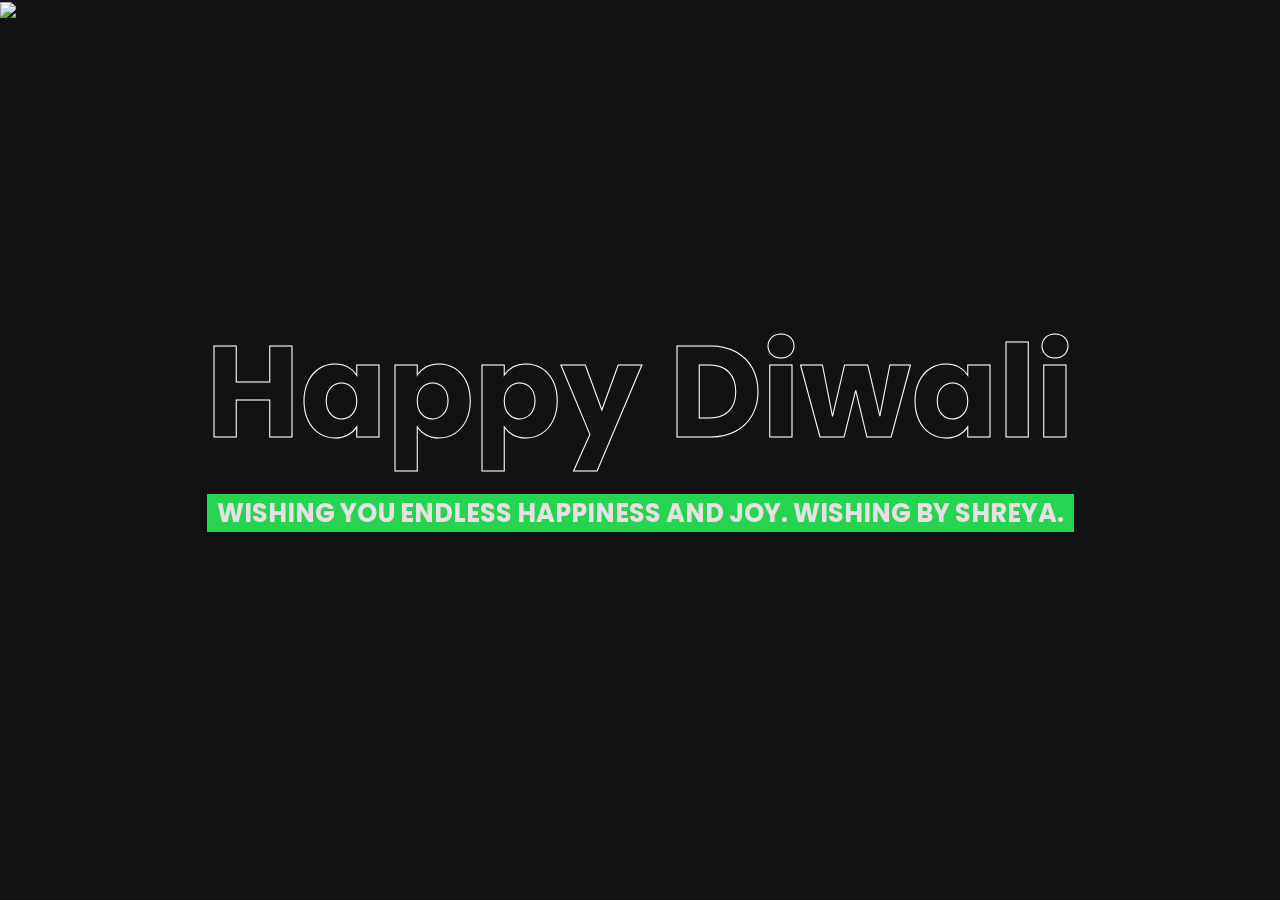
==== index.html @ 59536352 "Diwali post" ====
<!DOCTYPE html>
<html lang="en">
<head>
    <meta charset="UTF-8">
    <meta name="viewport" content="width=device-width, initial-scale=1.0">
    <title>Shreya Ghorui</title>
    <link rel="stylesheet" href="style.css">

</head>
<body>
    
	<section class="fireworks" id="sec1">
	<section class="content" id="sec2">
		<h2>
			Happy Diwali
			<span>WISHING YOU ENDLESS HAPPINESS AND JOY.
				Wishing by shreya.</span>
		</h2>
	</section>
	
	<section class="content" id="sec5">
		<h2>
			<span class="name">SHREYA</span> GHORUI
		</h2>
	</section>
</section>
	
	<script src="https://ajax.googleapis.com/ajax/libs/jquery/2.1.3/jquery.min.js"></script>
	<script type="text/javascript" src="jquery.fireworks.js"></script>
	<script type="text/javascript">
		$('.fireworks').fireworks({ 
		  sound: true, // sound effect
		  opacity: 0.9, 
		  width: '100%', 
		  height: '100%' 
		});
	</script>
	<!-- <img src="/https://up.yimg.com/ib/th?id=OIP.yhVC-xC0hzExg7S6-OLsCAHaHa&pid=Api&rs=1&c=1&qlt=95&w=120&h=120"> -->
	<img src="https://png.pngtree.com/back_origin_pic/04/27/28/fa370ac82fed293d9ba6380347a5c1cc.jpg">


</body>
</html>
---- style.css ----
@import url('https://fonts.googleapis.com/css?family=Poppins:300,400,500,600,700,800,900&display=swap');
*
{
	margin: 0;
	padding: 0;
	font-family: 'Poppins', sans-serif;
	scroll-behavior: smooth;
}
body
{
	background:#121113;
}
section
{
	position: relative;
	width: 100%;
	height: 100vh;
}
.fireworks 
{
	position: fixed;
}
.name {
	font-size: 2em;
	font-weight: bold;
	color: #f0d054;
}
section.content
{
	z-index: 1;
	color: #ffffff;
	display: flex;
	justify-content: center;
	align-items: center;
	text-align: center;
}
section:nth-child(2).content
{
	padding-top: 100vh;
}
section.content h2
{
	-webkit-text-stroke: 1px #ffffff;
	color: transparent;
	font-size: 8em;
	line-height: 0.9em;
}
section.content h2 c
{
	color: #da1717;
	-webkit-text-stroke: 0 #fff;
}
section.content h2 span
{
	position: relative;
	background: #27d452;
	font-size: 0.2em;
	display: inline-block;
	color: #e9e1e1;
	padding: 0 10px;
	top: -30px;
	text-transform: uppercase;
	font-weight: 700;
	line-height: 1.5em;
	-webkit-text-stroke: 0px #fff;
}
::-webkit-scrollbar
{
	width: 0;
}
section.content img
{
	max-width: 300px;
    opacity: 0.5;
    mix-blend-mode: overlay;
}
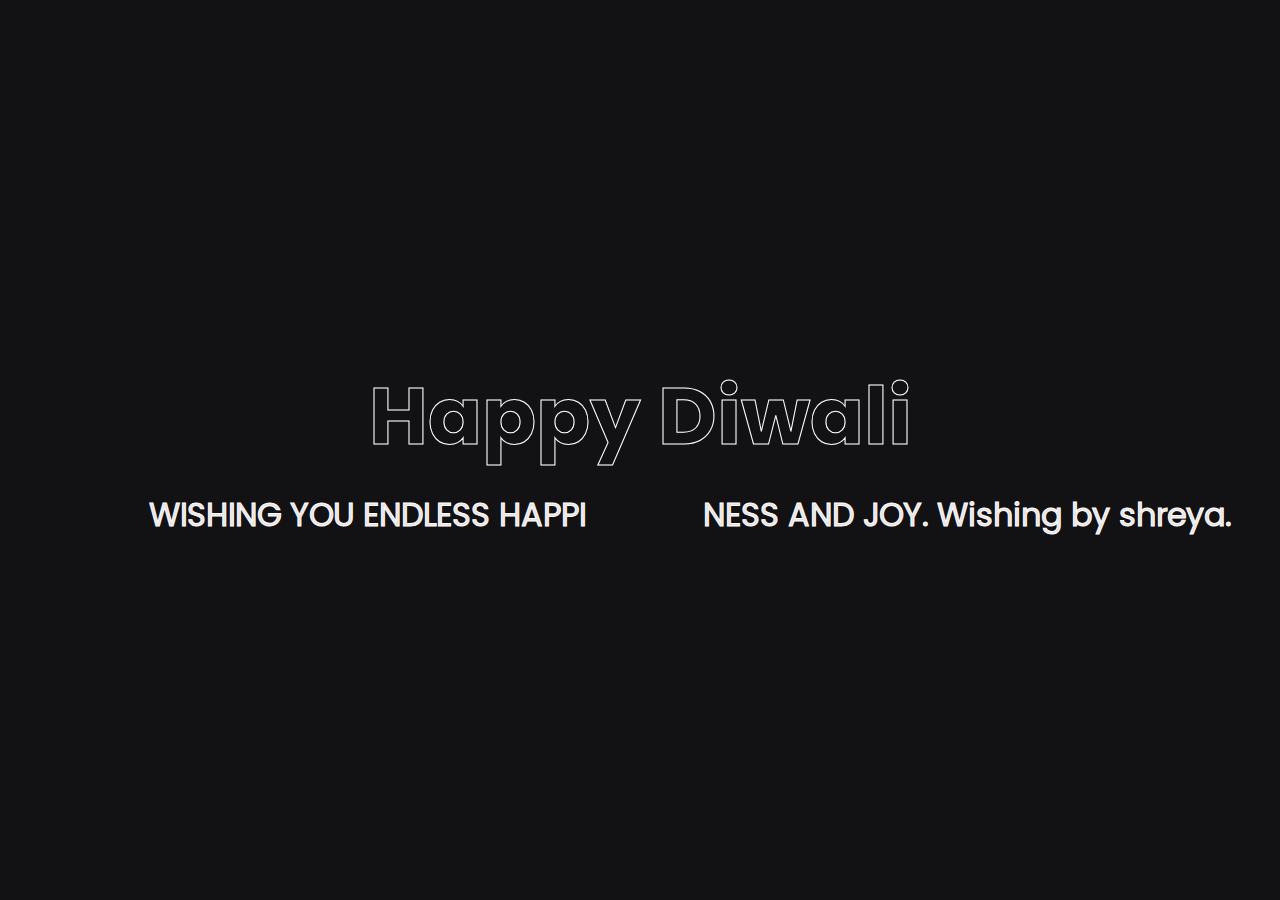
==== commit 884db994: "Diwali Post" ====
--- a/index.html
+++ b/index.html
@@ -1,4 +1,4 @@
-<!DOCTYPE html>
+<!DOCTYPE html> 
 <html lang="en">
 <head>
     <meta charset="UTF-8">
@@ -13,14 +13,10 @@
 	<section class="content" id="sec2">
 		<h2>
 			Happy Diwali
-			<span>WISHING YOU ENDLESS HAPPINESS AND JOY.
+            <section class="aa">
+			<span>        &nbsp &nbsp &nbsp &nbsp &nbsp &nbspWISHING YOU ENDLESS HAPPI &nbsp &nbsp &nbsp &nbsp &nbsp &nbsp NESS AND JOY.
 				Wishing by shreya.</span>
-		</h2>
-	</section>
-	
-	<section class="content" id="sec5">
-		<h2>
-			<span class="name">SHREYA</span> GHORUI
+            </section>
 		</h2>
 	</section>
 </section>
@@ -29,15 +25,11 @@
 	<script type="text/javascript" src="jquery.fireworks.js"></script>
 	<script type="text/javascript">
 		$('.fireworks').fireworks({ 
-		  sound: true, // sound effect
+		  sound: true, 
 		  opacity: 0.9, 
 		  width: '100%', 
 		  height: '100%' 
 		});
 	</script>
-	<!-- <img src="/https://up.yimg.com/ib/th?id=OIP.yhVC-xC0hzExg7S6-OLsCAHaHa&pid=Api&rs=1&c=1&qlt=95&w=120&h=120"> -->
-	<img src="https://png.pngtree.com/back_origin_pic/04/27/28/fa370ac82fed293d9ba6380347a5c1cc.jpg">
-
-
 </body>
 </html>--- a/style.css
+++ b/style.css
@@ -1,76 +1,66 @@
 @import url('https://fonts.googleapis.com/css?family=Poppins:300,400,500,600,700,800,900&display=swap');
-*
-{
-	margin: 0;
-	padding: 0;
-	font-family: 'Poppins', sans-serif;
-	scroll-behavior: smooth;
+
+* {
+    margin: 0;
+    padding: 0;
+    font-family: 'Poppins', sans-serif;
+    scroll-behavior: smooth;
 }
-body
-{
-	background:#121113;
+
+body {
+    background: #121113 url("https://png.pngtree.com/back_origin_pic/04/27/28/fa370ac82fed293d9ba6380347a5c1cc.jpg") no-repeat center center fixed;
+    background-size: 100% 100%;
+    display: flex;
+    display: grid;
+    align-items: center;
+    justify-content: center;
+    height: 100vh;
+    overflow: hidden;
 }
-section
-{
-	position: relative;
-	width: 100%;
-	height: 100vh;
+
+section.fireworks {
+    position: relative;
+    width: 100%;
+    height: 100%;
+    display: grid;
+    display: flex;
+    align-items: center;
+    justify-content: center;
+    color: #ffffff;
 }
-.fireworks 
-{
-	position: fixed;
+
+section .content {
+    z-index: 1;
+    display: grid;
+    text-align: center;
+    padding: 20px;
 }
-.name {
-	font-size: 2em;
-	font-weight: bold;
-	color: #f0d054;
+
+section .content h2 {
+    font-size: 5em;
+    color: #ffffff;
+    -webkit-text-stroke: 1px #ffffff;
+    color: transparent;
 }
-section.content
-{
-	z-index: 1;
-	color: #ffffff;
-	display: flex;
-	justify-content: center;
-	align-items: center;
-	text-align: center;
+
+section .content h2 span {
+    display: block;
+    font-size: 0.4em;
+    color: #e9e1e1;
+    background: transparent;
+    padding: 5px 10px;
+    font-weight: 400;
+    margin-top: 10px;
 }
-section:nth-child(2).content
-{
-	padding-top: 100vh;
+
+.fireworks {
+    position: fixed;
+    width: 100%;
+    height: 100%;
+    top: 0;
+    left: 0;
 }
-section.content h2
-{
-	-webkit-text-stroke: 1px #ffffff;
-	color: transparent;
-	font-size: 8em;
-	line-height: 0.9em;
-}
-section.content h2 c
-{
-	color: #da1717;
-	-webkit-text-stroke: 0 #fff;
-}
-section.content h2 span
-{
-	position: relative;
-	background: #27d452;
-	font-size: 0.2em;
-	display: inline-block;
-	color: #e9e1e1;
-	padding: 0 10px;
-	top: -30px;
-	text-transform: uppercase;
-	font-weight: 700;
-	line-height: 1.5em;
-	-webkit-text-stroke: 0px #fff;
-}
-::-webkit-scrollbar
-{
-	width: 0;
-}
-section.content img
-{
-	max-width: 300px;
-    opacity: 0.5;
-    mix-blend-mode: overlay;
+
+::-webkit-scrollbar {
+    width: 0;
 }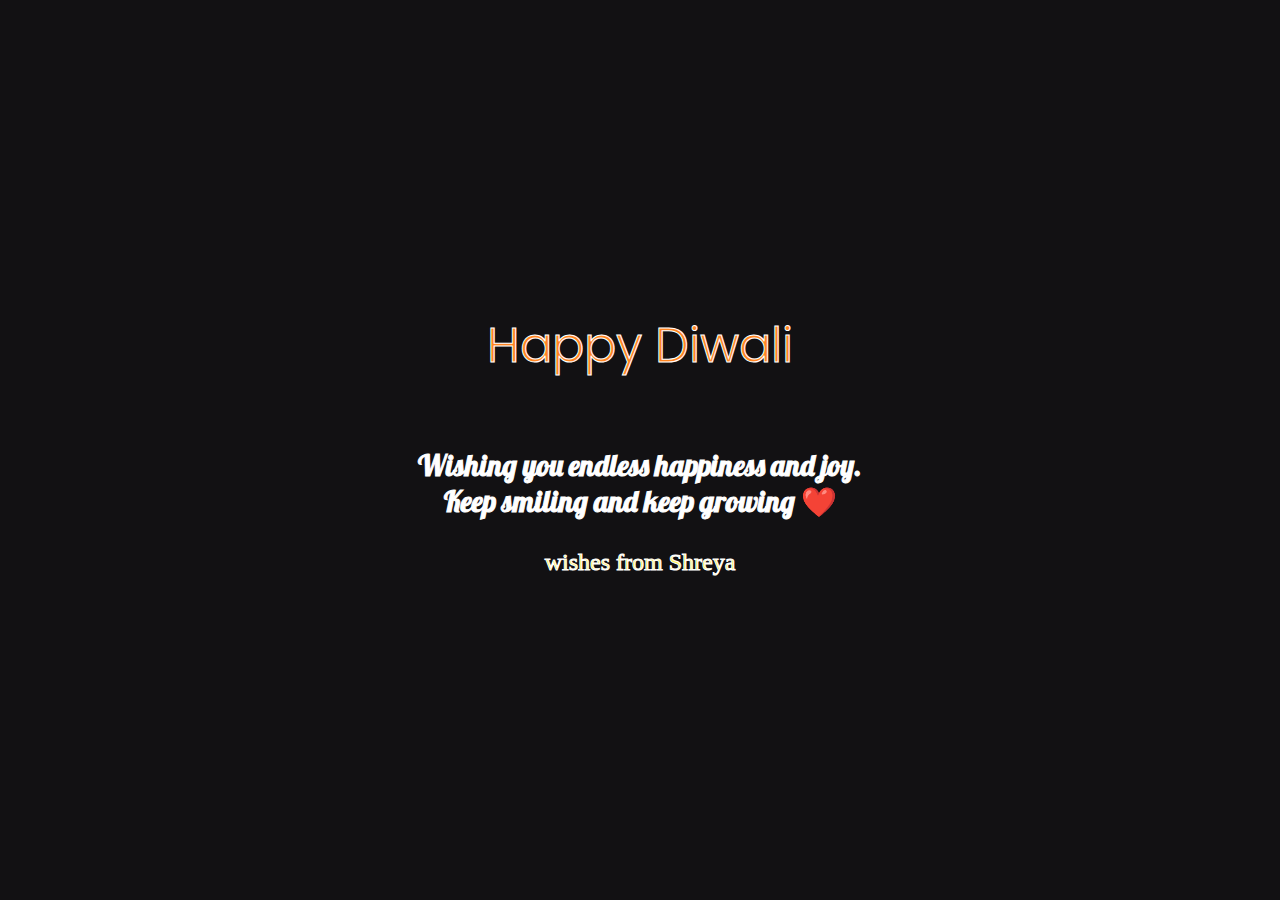
==== commit 6d7510a6: "Happy Diwali" ====
--- a/index.html
+++ b/index.html
@@ -1,4 +1,4 @@
-<!DOCTYPE html> 
+<!-- <!DOCTYPE html> 
 <html lang="en">
 <head>
     <meta charset="UTF-8">
@@ -32,4 +32,68 @@
 		});
 	</script>
 </body>
+</html> -->
+
+
+
+
+
+
+
+
+
+
+<!DOCTYPE html> 
+<html lang="en">
+<head>
+    <meta charset="UTF-8">
+    <meta name="viewport" content="width=device-width, initial-scale=1.0">
+<link rel="preconnect" href="https://fonts.googleapis.com">
+<link rel="preconnect" href="https://fonts.gstatic.com" crossorigin>
+<link href="https://fonts.googleapis.com/css2?family=Lobster&family=Playwrite+GB+S:ital,wght@0,100..400;1,100..400&display=swap" rel="stylesheet">
+    <title>Happy Diwali</title>
+    <link rel="stylesheet" href="style.css">
+</head>
+<body>
+    <section class="fireworks">
+        <div class="content" id="sec1">
+            <h2>
+                <span class="greet" 
+                style="color: #ff8521;
+                font-size: 3rem;
+                padding-bottom: 50px;
+                padding-top: 0;
+                font-weight: 300;
+                ">Happy Diwali</span>
+
+                <span style="
+                font-family: 'Lobster';
+                font-weight: 1;
+                color: white;
+                font-size: 1.8rem;
+                ">Wishing you endless happiness and joy. <br> Keep smiling and keep growing ❤️</span>
+
+                <span style="
+                color:rgb(255, 243, 77);
+                font-size: 1.5rem;
+                font-weight: 290;
+                display: block;
+                margin: 20px auto;
+                text-align: center; 
+                font-family:cursive">wishes from Shreya</span>
+            </h2>
+        </div>
+    </section>
+
+    <script src="https://ajax.googleapis.com/ajax/libs/jquery/2.1.3/jquery.min.js"></script>
+    <script type="text/javascript" src="jquery.fireworks.js"></script>
+    <script type="text/javascript">
+        $('.fireworks').fireworks({ 
+            sound: true, 
+            opacity: 0.9, 
+            width: '100%', 
+            height: '100%' 
+        });
+    </script>
+</body>
 </html>--- a/style.css
+++ b/style.css
@@ -1,4 +1,4 @@
-@import url('https://fonts.googleapis.com/css?family=Poppins:300,400,500,600,700,800,900&display=swap');
+/* @import url('https://fonts.googleapis.com/css?family=Poppins:300,400,500,600,700,800,900&display=swap');
 
 * {
     margin: 0;
@@ -63,4 +63,72 @@
 
 ::-webkit-scrollbar {
     width: 0;
+} */
+
+
+
+@import url('https://fonts.googleapis.com/css?family=Poppins:300,400,500,600,700,800,900&display=swap');
+
+
+* {
+    margin: 0;
+    padding: 0;
+    font-family: 'Poppins', sans-serif;
+    scroll-behavior: smooth;
+}
+
+body {
+    background: #121113 url("https://png.pngtree.com/back_origin_pic/04/27/28/fa370ac82fed293d9ba6380347a5c1cc.jpg") no-repeat center center fixed;
+    background-size: cover;
+    display: flex;
+    align-items: center;
+    justify-content: center;
+    height: 100vh;
+    overflow: hidden;
+}
+
+section.fireworks {
+    position: relative;
+    width: 100%;
+    height: 100%;
+    display: flex;
+    align-items: center;
+    justify-content: center;
+    color: #ffffff;
+}
+
+section .content {
+    z-index: 1;
+    text-align: center;
+    padding: 20px;
+}
+
+section .content h2 {
+    font-size: 4em;
+    -webkit-text-stroke: 1px #ffffff;
+    color: transparent;
+}
+
+section .content h2 span {
+    border-radius: 50px;
+    display: block;
+    font-size: 0.4em;
+    color: #921111;
+    background: transparent;
+    padding: 5px 10px;
+    font-weight: 700;
+    margin-top: 10px;
+}
+
+
+.fireworks {
+    position: fixed;
+    width: 100%;
+    height: 100%;
+    top: 0;
+    left: 0;
+}
+
+::-webkit-scrollbar {
+    width: 0;
 }--- a/style.css
+++ b/style.css
@@ -1,4 +1,4 @@
-@import url('https://fonts.googleapis.com/css?family=Poppins:300,400,500,600,700,800,900&display=swap');
+/* @import url('https://fonts.googleapis.com/css?family=Poppins:300,400,500,600,700,800,900&display=swap');
 
 * {
     margin: 0;
@@ -63,4 +63,72 @@
 
 ::-webkit-scrollbar {
     width: 0;
+} */
+
+
+
+@import url('https://fonts.googleapis.com/css?family=Poppins:300,400,500,600,700,800,900&display=swap');
+
+
+* {
+    margin: 0;
+    padding: 0;
+    font-family: 'Poppins', sans-serif;
+    scroll-behavior: smooth;
+}
+
+body {
+    background: #121113 url("https://png.pngtree.com/back_origin_pic/04/27/28/fa370ac82fed293d9ba6380347a5c1cc.jpg") no-repeat center center fixed;
+    background-size: cover;
+    display: flex;
+    align-items: center;
+    justify-content: center;
+    height: 100vh;
+    overflow: hidden;
+}
+
+section.fireworks {
+    position: relative;
+    width: 100%;
+    height: 100%;
+    display: flex;
+    align-items: center;
+    justify-content: center;
+    color: #ffffff;
+}
+
+section .content {
+    z-index: 1;
+    text-align: center;
+    padding: 20px;
+}
+
+section .content h2 {
+    font-size: 4em;
+    -webkit-text-stroke: 1px #ffffff;
+    color: transparent;
+}
+
+section .content h2 span {
+    border-radius: 50px;
+    display: block;
+    font-size: 0.4em;
+    color: #921111;
+    background: transparent;
+    padding: 5px 10px;
+    font-weight: 700;
+    margin-top: 10px;
+}
+
+
+.fireworks {
+    position: fixed;
+    width: 100%;
+    height: 100%;
+    top: 0;
+    left: 0;
+}
+
+::-webkit-scrollbar {
+    width: 0;
 }